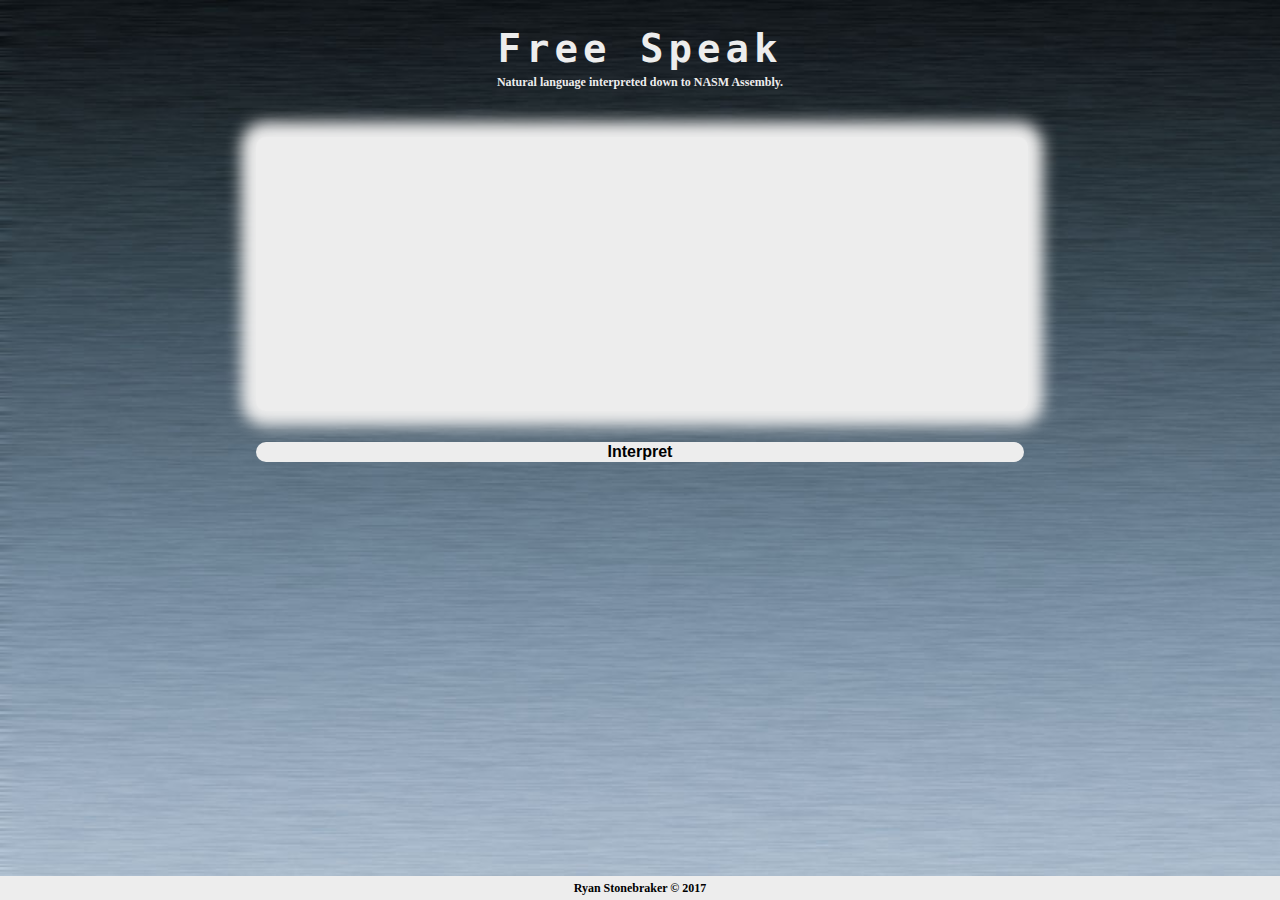
==== docs/index.html @ e566cc83 "site laid out, basic cgi" ====
<!DOCTYPE html>
<html>
  <head>
    <meta charset="utf-8">
    <meta name="author" content="Ryan Stonebraker">
    <meta name="viewport" content="width=device-width, initial-scale=1.0">

    <title>FreeSpeak | Natural Language Interpreted</title>

    <link rel="stylesheet" href="css/styles.css">
  </head>

  <body>
    <header>
      <h1>Free Speak</h1>
      <h2>Natural language interpreted down to NASM Assembly.</h2>
    </header>
    <section class="center-div">
      <form class="nlArea" action="/cgi-bin/handler.py" method="get">
        <textarea name="nlcode" id  = "sCde" autofocus value="Start Typing Here..."></textarea>
        <input type="submit" name="intrnl" value="Interpret">
      </form>
    </section>

    <section class="output">
    </section>

    <footer><h3>Ryan Stonebraker © 2017</h3></footer>
  </body>

</html>
---- docs/css/styles.css ----
html{background:url("../bg.jpg") no-repeat fixed;-webkit-background-attachment:fixed;-moz-background-attachment:fixed;-o-background-attachment:fixed;-ms-background-attachhment:fixed;-webkit-background-size:cover;-moz-background-size:cover;-o-bacgkround-size:cover;background-size:cover;text-align:center;background-color:#1e252b;padding:0;margin:0}body{padding:0;margin:0}h1{font-weight:600;font-size:39px;font-family:monospace;letter-spacing:5px;color:#ededed}h2{font-size:12px;margin-top:-15px;line-height:0vh;color:#ededed}h3{font-size:12px}.center-div{display:block;margin-left:auto;margin-right:auto;width:60%}textarea[name=nlcode]{background-color:#ededed;text-align:center;width:100%;height:30vh;margin-bottom:3vh;margin-top:5vh;outline:none;border:0;resize:none;border-radius:10px;box-shadow:0 0 15px 15px #ededed}input[name=intrnl]{border:none;outline:none;border-radius:10px;width:100%;font-size:100%;font-weight:bold;background-color:#ededed;-webkit-transition:background-color .1s ease-in;-moz-transition:background-color .1s ease-in;-o-transition:background-color .1s ease-in;-ms-transition:background-color .1s ease-in;transition:background-color .1s ease-in}input[name=intrnl]:active{-webkit-transition:all .1s ease-in;-moz-transition:all .1s ease-in;-o-transition:all .1s ease-in;-ms-transition:all .1s ease-in;transition:all .1s ease-in;color:#ffffff;background-color:#1e252b}.output{-webkit-transition:all 2s ease-in;-moz-transition:all 2s ease-in;-o-transition:all 2s ease-in;-ms-transition:all 2s ease-in;transition:all 2s ease-in;width:65%;margin-top:1%;margin-left:auto;margin-right:auto;border-radius:5px;background-color:#ededed}footer{background-color:#ededed;position:fixed;bottom:0;left:0;right:0;line-height:0}
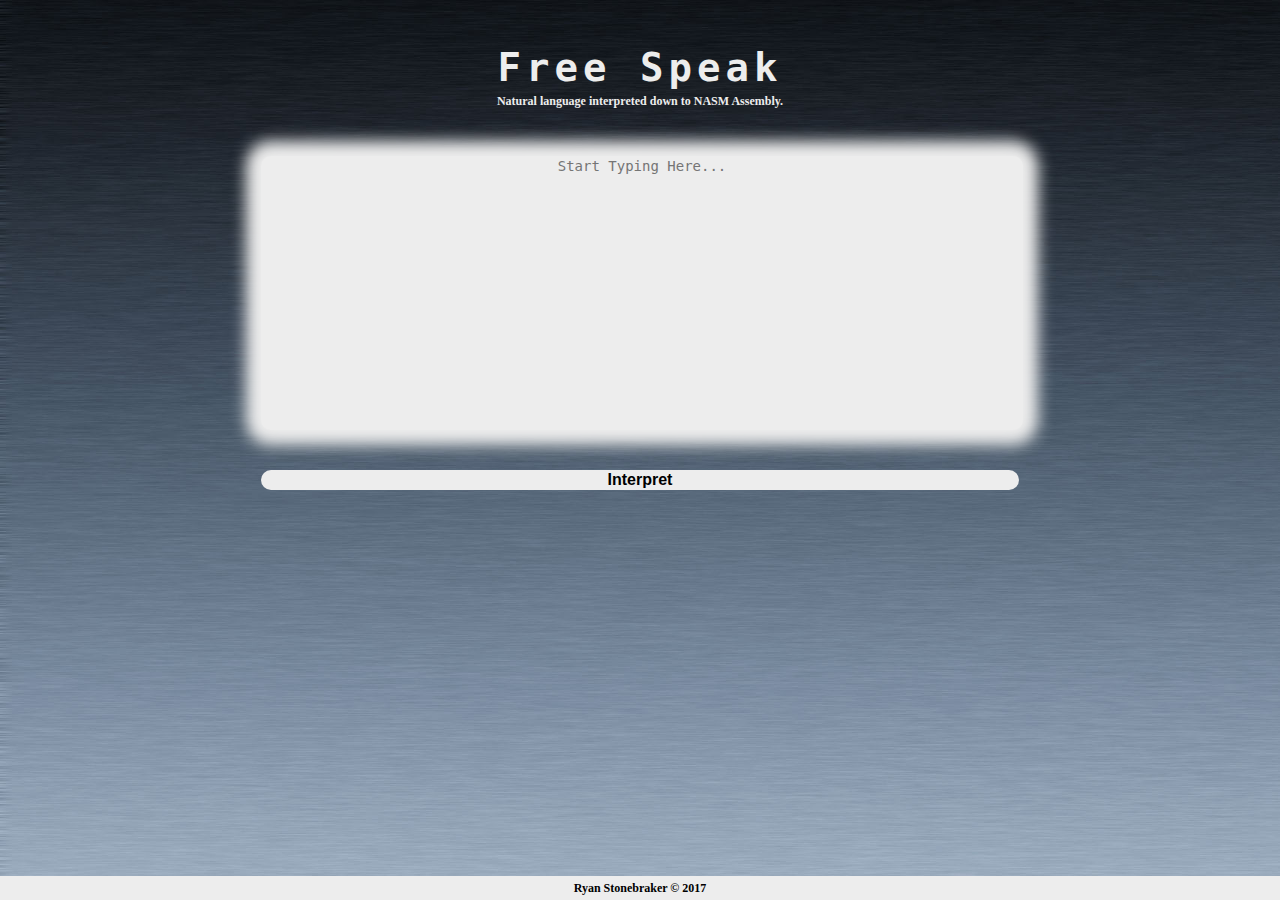
==== commit 3e2dab7e: "Full CGI Support, Dynamic Served Content." ====
--- a/docs/index.html
+++ b/docs/index.html
@@ -16,13 +16,10 @@
       <h2>Natural language interpreted down to NASM Assembly.</h2>
     </header>
     <section class="center-div">
-      <form class="nlArea" action="/cgi-bin/handler.py" method="get">
-        <textarea name="nlcode" id  = "sCde" autofocus value="Start Typing Here..."></textarea>
+      <form class="nlArea" action="cgi-bin/handle.py" method="get">
+        <textarea name="nlcode" id  = "sCde" autofocus placeholder="Start Typing Here..."></textarea>
         <input type="submit" name="intrnl" value="Interpret">
       </form>
-    </section>
-
-    <section class="output">
     </section>
 
     <footer><h3>Ryan Stonebraker © 2017</h3></footer>
--- a/docs/css/styles.css
+++ b/docs/css/styles.css
@@ -1 +1 @@
-html{background:url("../bg.jpg") no-repeat fixed;-webkit-background-attachment:fixed;-moz-background-attachment:fixed;-o-background-attachment:fixed;-ms-background-attachhment:fixed;-webkit-background-size:cover;-moz-background-size:cover;-o-bacgkround-size:cover;background-size:cover;text-align:center;background-color:#1e252b;padding:0;margin:0}body{padding:0;margin:0}h1{font-weight:600;font-size:39px;font-family:monospace;letter-spacing:5px;color:#ededed}h2{font-size:12px;margin-top:-15px;line-height:0vh;color:#ededed}h3{font-size:12px}.center-div{display:block;margin-left:auto;margin-right:auto;width:60%}textarea[name=nlcode]{background-color:#ededed;text-align:center;width:100%;height:30vh;margin-bottom:3vh;margin-top:5vh;outline:none;border:0;resize:none;border-radius:10px;box-shadow:0 0 15px 15px #ededed}input[name=intrnl]{border:none;outline:none;border-radius:10px;width:100%;font-size:100%;font-weight:bold;background-color:#ededed;-webkit-transition:background-color .1s ease-in;-moz-transition:background-color .1s ease-in;-o-transition:background-color .1s ease-in;-ms-transition:background-color .1s ease-in;transition:background-color .1s ease-in}input[name=intrnl]:active{-webkit-transition:all .1s ease-in;-moz-transition:all .1s ease-in;-o-transition:all .1s ease-in;-ms-transition:all .1s ease-in;transition:all .1s ease-in;color:#ffffff;background-color:#1e252b}.output{-webkit-transition:all 2s ease-in;-moz-transition:all 2s ease-in;-o-transition:all 2s ease-in;-ms-transition:all 2s ease-in;transition:all 2s ease-in;width:65%;margin-top:1%;margin-left:auto;margin-right:auto;border-radius:5px;background-color:#ededed}footer{background-color:#ededed;position:fixed;bottom:0;left:0;right:0;line-height:0}+html{background:url("../bg1.jpg") no-repeat fixed;-webkit-background-attachment:fixed;-moz-background-attachment:fixed;-o-background-attachment:fixed;-ms-background-attachhment:fixed;-webkit-background-size:cover;-moz-background-size:cover;-o-bacgkround-size:cover;background-size:cover;text-align:center;background-color:#1e252b;padding:0;margin:0}body{padding:0}h1{margin-top:5vh;font-weight:600;font-size:39px;font-family:monospace;letter-spacing:5px;color:#ededed}h2{font-size:12px;margin-top:-15px;line-height:0vh;color:#ededed}h3{font-size:12px}h4{font-size:20px;color:#000000;margin:0}.center-div{display:block;margin-left:auto;margin-right:auto;width:60%}textarea[name=nlcode]{background-color:#ededed;text-align:center;font-size:14px;width:100%;height:30vh;margin-bottom:4vh;margin-top:5vh;outline:none;border:0;resize:none;border-radius:10px;box-shadow:0 0 15px 15px #ededed}input[name=intrnl]{border:none;outline:none;border-radius:10px;width:100%;font-size:100%;font-weight:bold;background-color:#ededed;-webkit-transition:background-color .1s ease-in;-moz-transition:background-color .1s ease-in;-o-transition:background-color .1s ease-in;-ms-transition:background-color .1s ease-in;transition:background-color .1s ease-in}input[name=intrnl]:active{-webkit-transition:all .1s ease-in;-moz-transition:all .1s ease-in;-o-transition:all .1s ease-in;-ms-transition:all .1s ease-in;transition:all .1s ease-in;color:#ffffff;background-color:#1e252b}.output{-webkit-transition:all .5s ease-in;-moz-transition:all .5s ease-in;-o-transition:all .5s ease-in;-ms-transition:all .5s ease-in;transition:all .5s ease-in;width:65%;margin-top:2vh;padding-top:2vh;padding-bottom:2vh;margin-bottom:6vh;margin-left:auto;margin-right:auto;border-radius:5px;background-color:#ededed}footer{background-color:#ededed;position:fixed;bottom:0;left:0;right:0;line-height:0}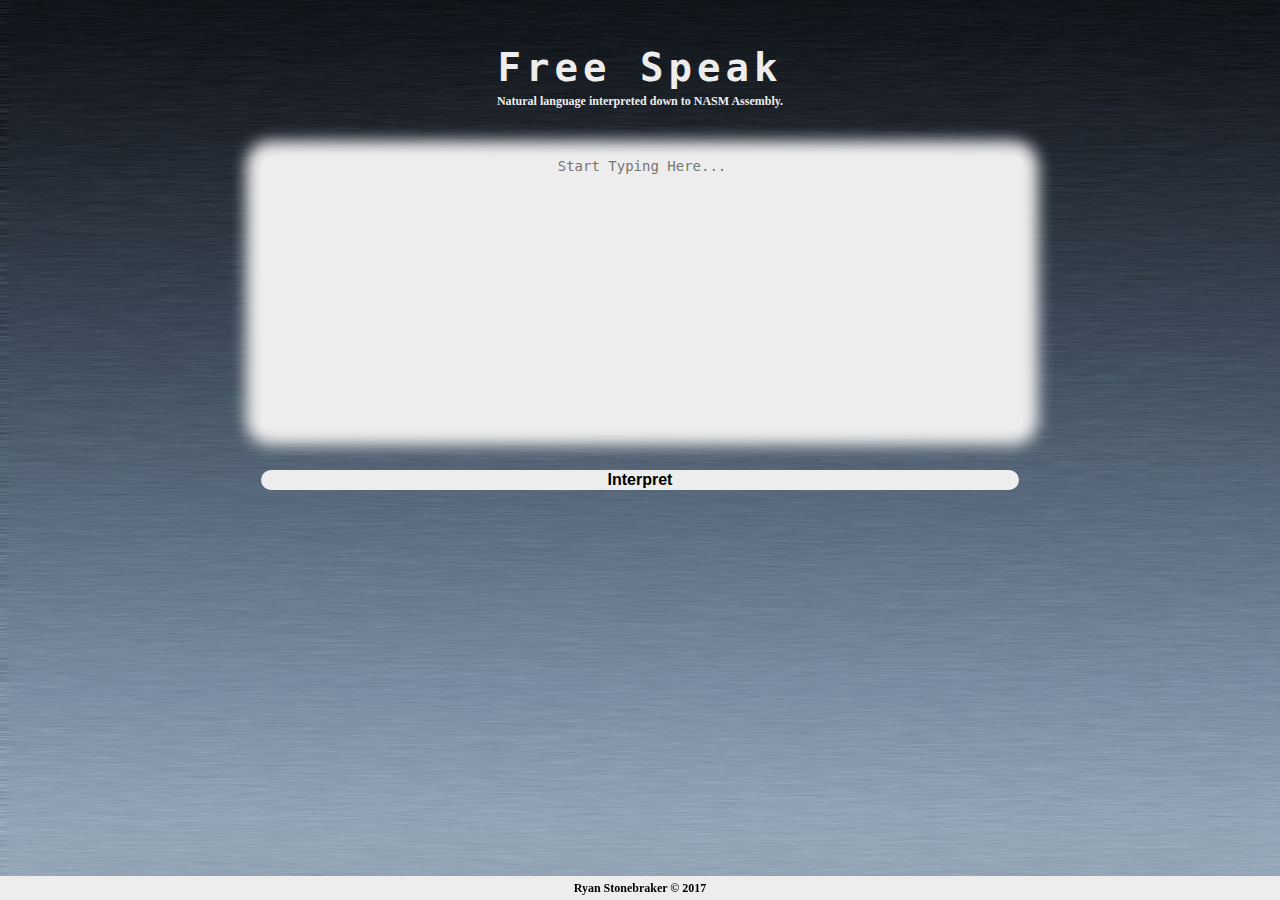
==== commit 16037db2: "Minor clean up and README update" ====
--- a/docs/index.html
+++ b/docs/index.html
@@ -4,6 +4,7 @@
     <meta charset="utf-8">
     <meta name="author" content="Ryan Stonebraker">
     <meta name="viewport" content="width=device-width, initial-scale=1.0">
+    <link rel="icon" href = "img/favicon.png" type = "img/png">
 
     <title>FreeSpeak | Natural Language Interpreted</title>
 
@@ -22,7 +23,7 @@
       </form>
     </section>
 
-    <footer><h3>Ryan Stonebraker © 2017</h3></footer>
+    <footer><h3>Ryan Stonebraker &copy; 2017</h3></footer>
   </body>
 
 </html>
--- a/docs/css/styles.css
+++ b/docs/css/styles.css
@@ -1 +1 @@
-html{background:url("../bg1.jpg") no-repeat fixed;-webkit-background-attachment:fixed;-moz-background-attachment:fixed;-o-background-attachment:fixed;-ms-background-attachhment:fixed;-webkit-background-size:cover;-moz-background-size:cover;-o-bacgkround-size:cover;background-size:cover;text-align:center;background-color:#1e252b;padding:0;margin:0}body{padding:0}h1{margin-top:5vh;font-weight:600;font-size:39px;font-family:monospace;letter-spacing:5px;color:#ededed}h2{font-size:12px;margin-top:-15px;line-height:0vh;color:#ededed}h3{font-size:12px}h4{font-size:20px;color:#000000;margin:0}.center-div{display:block;margin-left:auto;margin-right:auto;width:60%}textarea[name=nlcode]{background-color:#ededed;text-align:center;font-size:14px;width:100%;height:30vh;margin-bottom:4vh;margin-top:5vh;outline:none;border:0;resize:none;border-radius:10px;box-shadow:0 0 15px 15px #ededed}input[name=intrnl]{border:none;outline:none;border-radius:10px;width:100%;font-size:100%;font-weight:bold;background-color:#ededed;-webkit-transition:background-color .1s ease-in;-moz-transition:background-color .1s ease-in;-o-transition:background-color .1s ease-in;-ms-transition:background-color .1s ease-in;transition:background-color .1s ease-in}input[name=intrnl]:active{-webkit-transition:all .1s ease-in;-moz-transition:all .1s ease-in;-o-transition:all .1s ease-in;-ms-transition:all .1s ease-in;transition:all .1s ease-in;color:#ffffff;background-color:#1e252b}.output{-webkit-transition:all .5s ease-in;-moz-transition:all .5s ease-in;-o-transition:all .5s ease-in;-ms-transition:all .5s ease-in;transition:all .5s ease-in;width:65%;margin-top:2vh;padding-top:2vh;padding-bottom:2vh;margin-bottom:6vh;margin-left:auto;margin-right:auto;border-radius:5px;background-color:#ededed}footer{background-color:#ededed;position:fixed;bottom:0;left:0;right:0;line-height:0}+@keyframes opacityDropDown{0%{opacity:0;transform:translateY(-10%)}100%{opacity:100%;transform:translateY(0)}}.line-sep{border-style:solid;border-top:0;border-left:0;border-right:0;border-bottom:thin solid #000000;margin:auto;width:80%;margin-bottom:2vh}html{background:url("../img/bg1.jpg") no-repeat fixed;-webkit-background-attachment:fixed;-moz-background-attachment:fixed;-o-background-attachment:fixed;-ms-background-attachhment:fixed;-webkit-background-size:cover;-moz-background-size:cover;-o-bacgkround-size:cover;background-size:cover;text-align:center;background-color:#1e252b;padding:0;margin:0}body{padding:0}h1{margin-top:5vh;font-weight:600;font-size:39px;font-family:monospace;letter-spacing:5px;color:#ededed}h2{font-size:12px;margin-top:-15px;line-height:0vh;color:#ededed}h3{font-size:12px}h4{font-size:20px;color:#000000;margin:0}.center-div{display:block;margin-left:auto;margin-right:auto;width:60%}textarea[name=nlcode]{background-color:#ededed;text-align:center;font-size:14px;width:100%;height:30vh;margin-bottom:4vh;margin-top:5vh;outline:none;border:0;resize:none;border-radius:10px;box-shadow:0 0 15px 15px #ededed}input[name=intrnl]{border:none;outline:none;border-radius:10px;width:100%;font-size:100%;font-weight:bold;background-color:#ededed;-webkit-transition:background-color .1s ease-in;-moz-transition:background-color .1s ease-in;-o-transition:background-color .1s ease-in;-ms-transition:background-color .1s ease-in;transition:background-color .1s ease-in}input[name=intrnl]:active{-webkit-transition:all .1s ease-in;-moz-transition:all .1s ease-in;-o-transition:all .1s ease-in;-ms-transition:all .1s ease-in;transition:all .1s ease-in;color:#ffffff;background-color:#1e252b}.output{animation:.2s ease-out 0s 1 opacityDropDown;-webkit-transition:all .5s ease-in;-moz-transition:all .5s ease-in;-o-transition:all .5s ease-in;-ms-transition:all .5s ease-in;transition:all .5s ease-in;width:65%;margin-top:2vh;padding-top:2vh;padding-bottom:2vh;margin-bottom:6vh;margin-left:auto;margin-right:auto;border-radius:5px;background-color:#ededed}footer{-webkit-box-shadow:0 .5vw 5vw -10px #000000;-moz-box-shadow:0 .5vw 5vw -10px #000000;box-shadow:0 .5vw 5vw -10px #000000;background-color:#ededed;position:fixed;bottom:0;left:0;right:0;line-height:0}